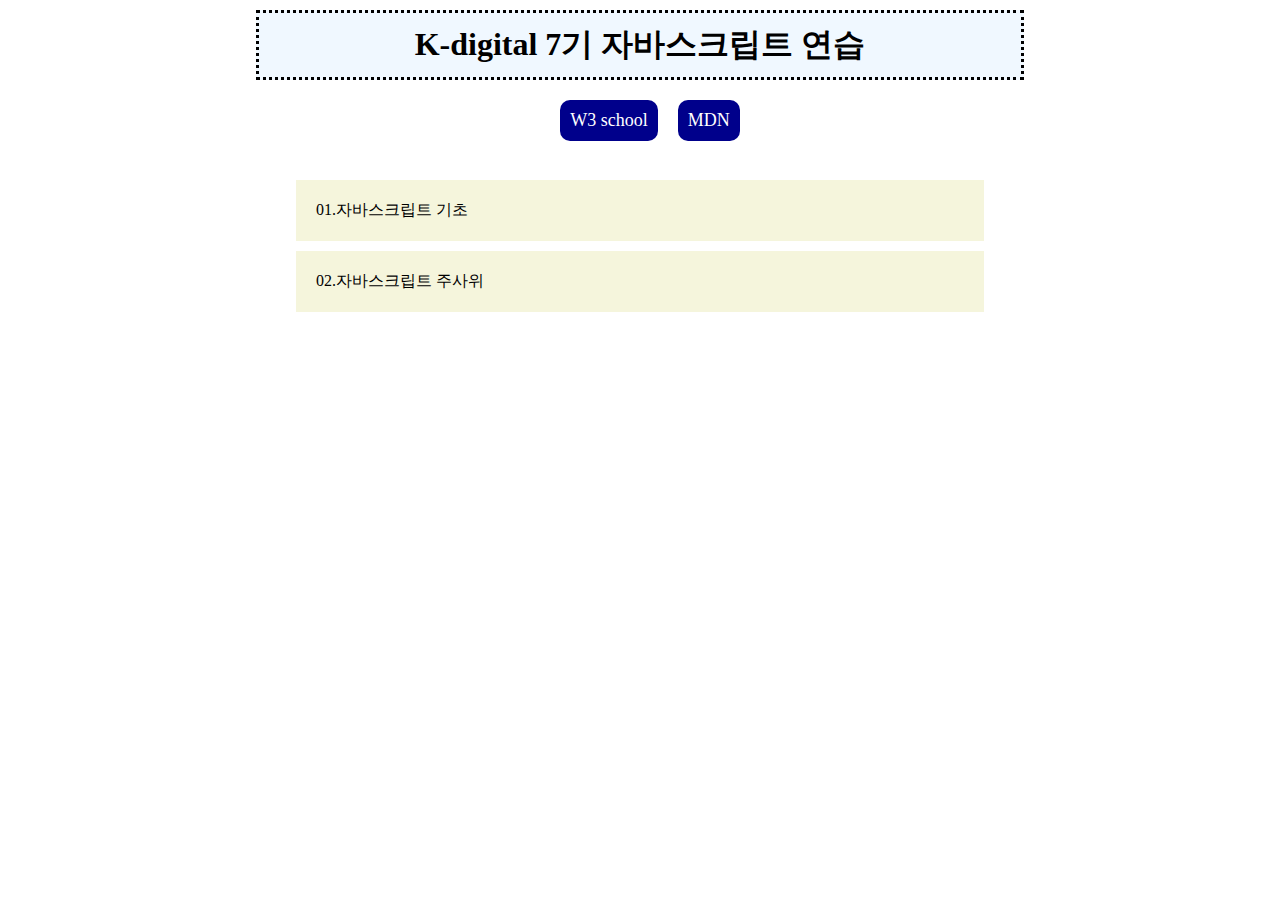
==== index.html @ 6b16ce7c "자바스크립트 1일차" ====
<!DOCTYPE html>
<html>
    <head>
        <title>K-digital 7기</title>
        <link rel="stylesheet" href="index.css">
    </head>
    <body>
        <div>
            <h1>K-digital 7기 자바스크립트 연습</h1>
            <nav>
                <ul>
                    <li><a href='https://www.w3schools.com/'>W3 school</a></li>
                    <li><a href='https://developer.mozilla.org/ko/docs/Web/HTML/Element'>MDN</a></li>
                </ul>
            </nav>
        <ul>
            <li>01.자바스크립트 기초</li>
            <li>02.자바스크립트 주사위</li>
        </ul>
        </div>
        
    </body>
</html>
---- index.css ----
* {
    margin: 0px;
    padding: 0px;
}

div {
    width: 60%;
    height: 100vh;
    margin-left: 20%;
}

nav {
    width: 100%;
    height: 80px;

    nav > ul {
        width: 100%;
        height: 100%;
        display: flex;
        justify-content: center;
        align-items: center;
    }
}

nav > ul {
    width: 100%;
    margin: 10px;
    font-size: large;
    display: flex;
    justify-content: center;
    align-items: center;
}

nav > ul > li {
    display: inline-flex;
    justify-content: center;
    align-items: center;
    padding: 10px;
    margin: 10px;
    border-radius: 10px;
    background-color: darkblue;
    color: white;
}

a{
    text-decoration: none;
    color: white;
}

a:visited, a:link {
    color: white;
    }
a:hover {
    background-color: aquamarine;
    font-weight: bold;
    color: white;

}    

h1 {
    border-style: dotted;
    background-color: aliceblue;
    text-align: center;
    padding: 10px;
    margin-top: 10px;
}

ul {
    list-style-type: none;
    width: 100%;
}

div > ul > li {
    margin: 10px 40px;
    padding: 20px;
    background-color: beige;
    color: black;
}

div > ul > li:hover {
    background-color: darkcyan;
    color: white;
}
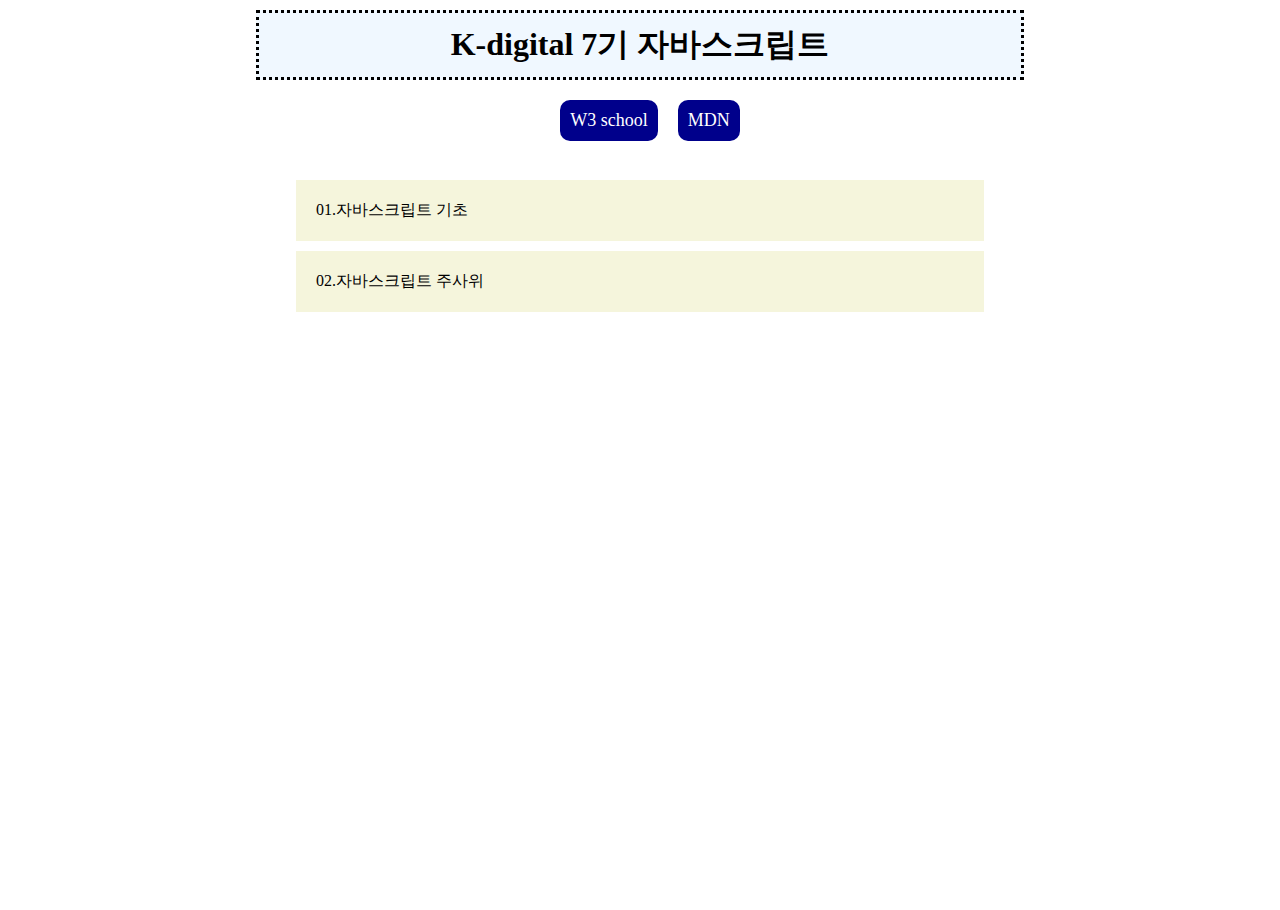
==== commit a66609b8: "수정" ====
--- a/index.html
+++ b/index.html
@@ -6,7 +6,7 @@
     </head>
     <body>
         <div>
-            <h1>K-digital 7기 자바스크립트 연습</h1>
+            <h1>K-digital 7기 자바스크립트</h1>
             <nav>
                 <ul>
                     <li><a href='https://www.w3schools.com/'>W3 school</a></li>
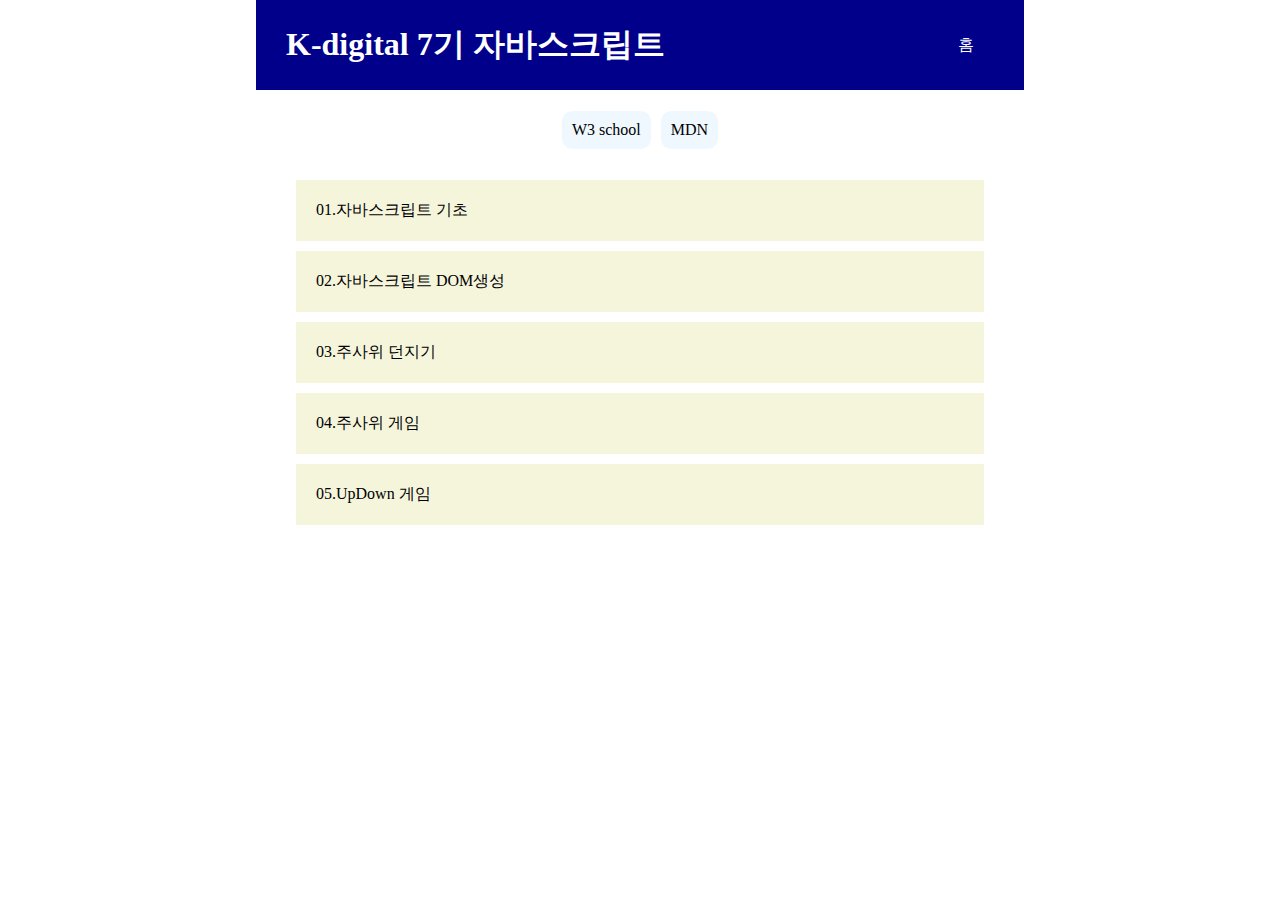
==== commit bd6fcdb5: "0425 자바스크립트" ====
--- a/index.html
+++ b/index.html
@@ -1,23 +1,33 @@
 <!DOCTYPE html>
 <html>
-    <head>
-        <title>K-digital 7기</title>
-        <link rel="stylesheet" href="index.css">
-    </head>
-    <body>
-        <div>
-            <h1>K-digital 7기 자바스크립트</h1>
-            <nav>
-                <ul>
-                    <li><a href='https://www.w3schools.com/'>W3 school</a></li>
-                    <li><a href='https://developer.mozilla.org/ko/docs/Web/HTML/Element'>MDN</a></li>
-                </ul>
-            </nav>
-        <ul>
-            <li>01.자바스크립트 기초</li>
-            <li>02.자바스크립트 주사위</li>
-        </ul>
-        </div>
-        
-    </body>
+
+<head>
+  <title>K-digital 7기</title>
+  <link rel="stylesheet" href="./index.css">
+</head>
+
+<body>
+  <main id='container'>
+    <header>
+      <h1>K-digital 7기 자바스크립트</h1>
+      <p>홈</p>
+    </header>
+    <nav>
+      <ul>
+        <li><a href='https://www.w3schools.com/'>W3 school</a></li>
+        <li><a href='https://developer.mozilla.org/ko/docs/Web/HTML/Element'>MDN</a></li>
+      </ul>
+    </nav>
+    <section>
+      <ul>
+        <li class='m1'><a href='./01/01.html'>01.자바스크립트 기초</a></li>
+        <li class='m1'><a href='./02/02.html'>02.자바스크립트 DOM생성</a></li>
+        <li class='m1'><a href='./03/03.html'>03.주사위 던지기</a></li>
+        <li class='m1'><a href='./04/04.html'>04.주사위 게임</a></li>
+        <li class='m1'><a href='./05/05.html'>05.UpDown 게임</a></li>
+      </ul>
+    </section>
+  </main>
+</body>
+
 </html>--- a/index.css
+++ b/index.css
@@ -1,83 +1,94 @@
 * {
     margin: 0px;
     padding: 0px;
-}
-
-div {
+  }
+  
+  #container {
     width: 60%;
     height: 100vh;
-    margin-left: 20%;
-}
-
-nav {
+    margin-left: 20%; 
+  }
+  
+  header {
     width: 100%;
-    height: 80px;
-
-    nav > ul {
-        width: 100%;
-        height: 100%;
-        display: flex;
-        justify-content: center;
-        align-items: center;
-    }
-}
-
-nav > ul {
+    height: 90px;
+    background-color:darkblue;
+    color: white;
+  
+    display: flex;
+    justify-content: space-between;
+    align-items: center;
+  
+    /* padding: 10px 30px; */
+  }
+  
+  header > h1 , header > p {
+    padding: 10px 30px;
+    
+  }
+  
+  header > p  {
+    margin-right: 20px;
+  }
+  
+  nav {
     width: 100%;
-    margin: 10px;
-    font-size: large;
+    height: 80px;  
+  }
+  
+  nav > ul {
+    width : 100% ;
+    height: 100% ;
     display: flex;
     justify-content: center;
     align-items: center;
-}
-
-nav > ul > li {
+  }
+  
+  nav > ul > li {
     display: inline-flex;
     justify-content: center;
     align-items: center;
     padding: 10px;
-    margin: 10px;
+    margin: 5px;
     border-radius: 10px;
-    background-color: darkblue;
-    color: white;
-}
-
-a{
+    background-color:aliceblue;
+    color: black;
+  }
+  
+  a {
     text-decoration: none;
     color: white;
-}
-
-a:visited, a:link {
-    color: white;
-    }
-a:hover {
-    background-color: aquamarine;
+  }
+  
+  a:visited, a:link {
+    color: black;
+  }
+  
+  a:hover {
+    color: darkslateblue;
     font-weight: bold;
-    color: white;
-
-}    
-
-h1 {
-    border-style: dotted;
-    background-color: aliceblue;
-    text-align: center;
-    padding: 10px;
-    margin-top: 10px;
-}
-
-ul {
-    list-style-type: none;
+  }
+  
+  nav > ul > li:hover {
+    background-color:aliceblue;
+    color: darkslateblue;
+  }
+  
+  
+  
+  ul {
+    list-style-type: none; 
     width: 100%;
-}
-
-div > ul > li {
+  }
+  
+  section > ul > li {
     margin: 10px 40px;
     padding: 20px;
     background-color: beige;
-    color: black;
-}
-
-div > ul > li:hover {
-    background-color: darkcyan;
-    color: white;
-}+    color : black;
+  }
+  
+  section > ul > li:hover  {
+    background-color: coral;
+    color : white ;
+  }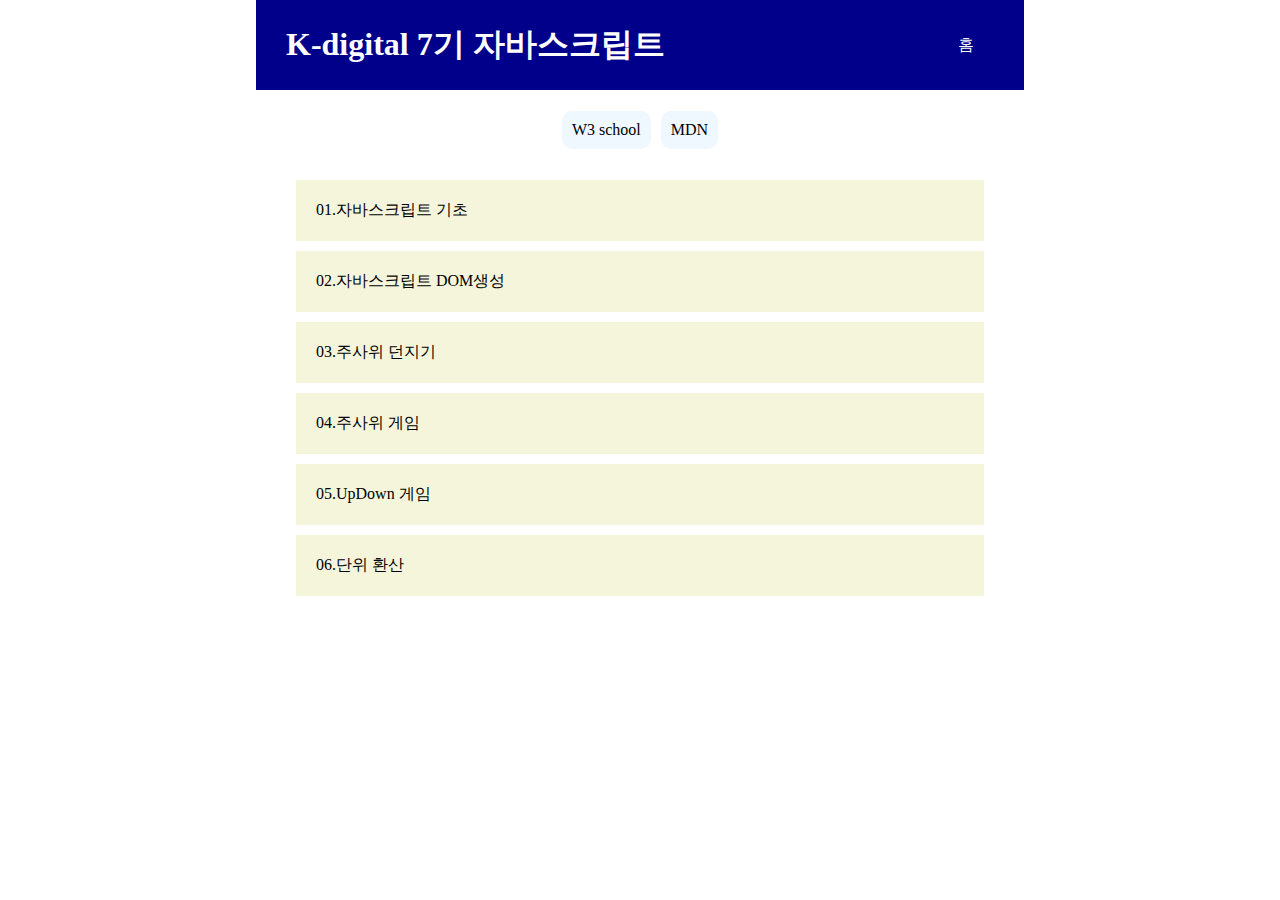
==== commit 45488d20: "0426.js(한번 더 해보기)" ====
--- a/index.html
+++ b/index.html
@@ -25,6 +25,7 @@
         <li class='m1'><a href='./03/03.html'>03.주사위 던지기</a></li>
         <li class='m1'><a href='./04/04.html'>04.주사위 게임</a></li>
         <li class='m1'><a href='./05/05.html'>05.UpDown 게임</a></li>
+        <li class='m1'><a href='./06/06.html'>06.단위 환산</a></li>
       </ul>
     </section>
   </main>
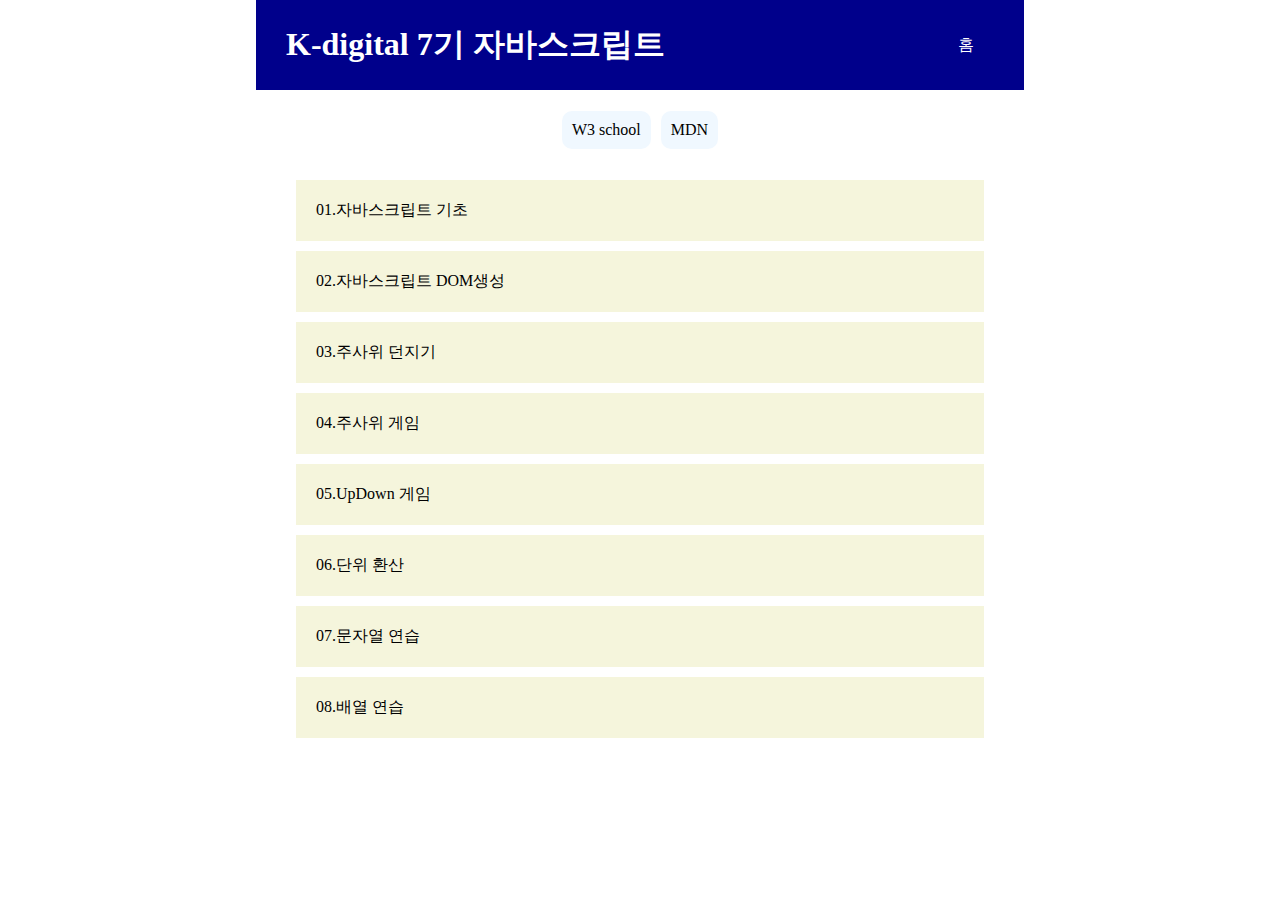
==== commit 83d41ff8: "0501 js" ====
--- a/index.html
+++ b/index.html
@@ -26,6 +26,8 @@
         <li class='m1'><a href='./04/04.html'>04.주사위 게임</a></li>
         <li class='m1'><a href='./05/05.html'>05.UpDown 게임</a></li>
         <li class='m1'><a href='./06/06.html'>06.단위 환산</a></li>
+        <li class='m1'><a href='./07/07.html'>07.문자열 연습</a></li>
+        <li class='m1'><a href='./08/08.html'>08.배열 연습</a></li>
       </ul>
     </section>
   </main>
